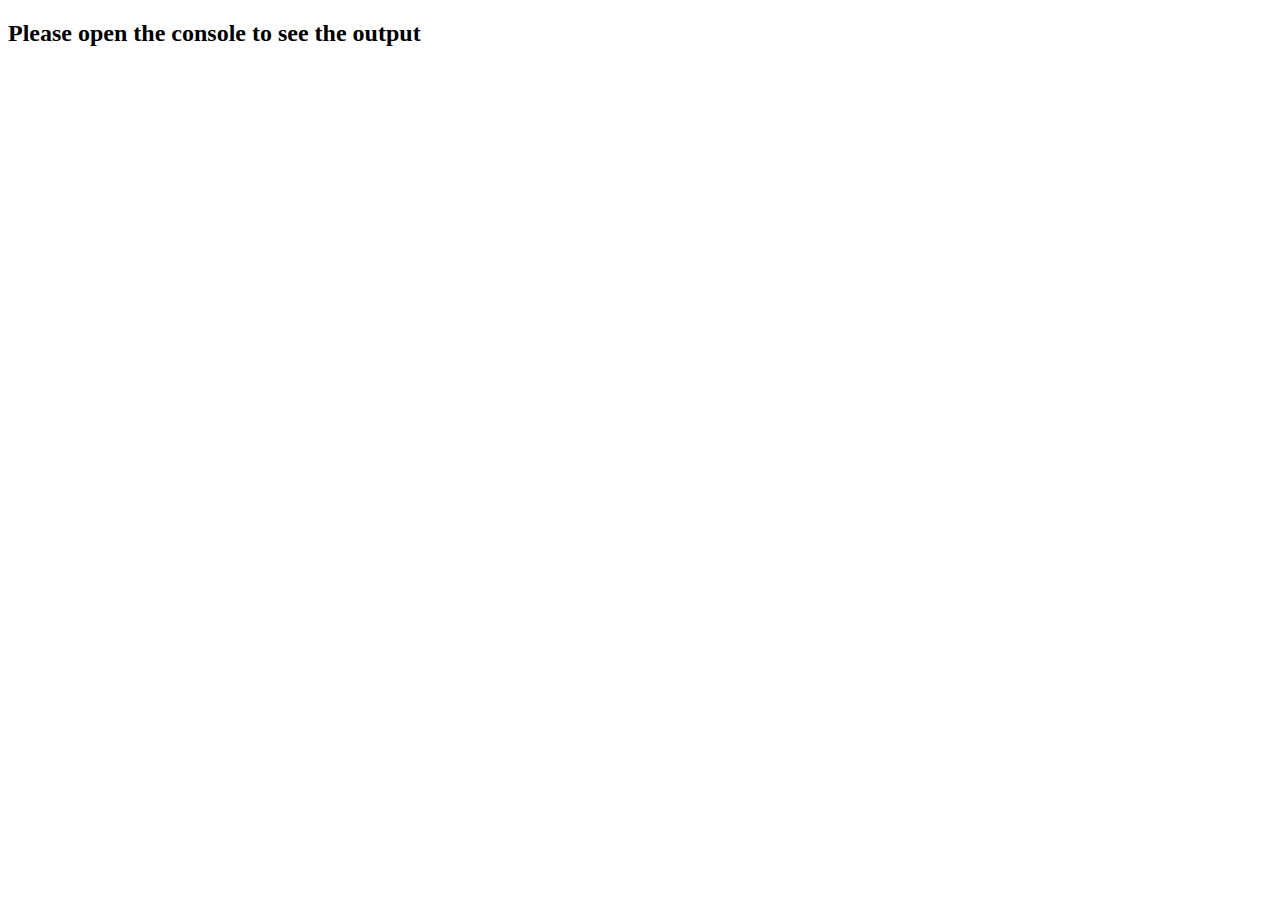
==== index.html @ ef1b20a0 "First commit" ====
<!DOCTYPE html>
<html>
	<head>
		<meta charset="UTF-8">
		<title>Document</title>
		<script src="js/functions.js"></script>
	</head>
	<body>
		<h2>Please open the console to see the output</h2>
	</body>
</html>
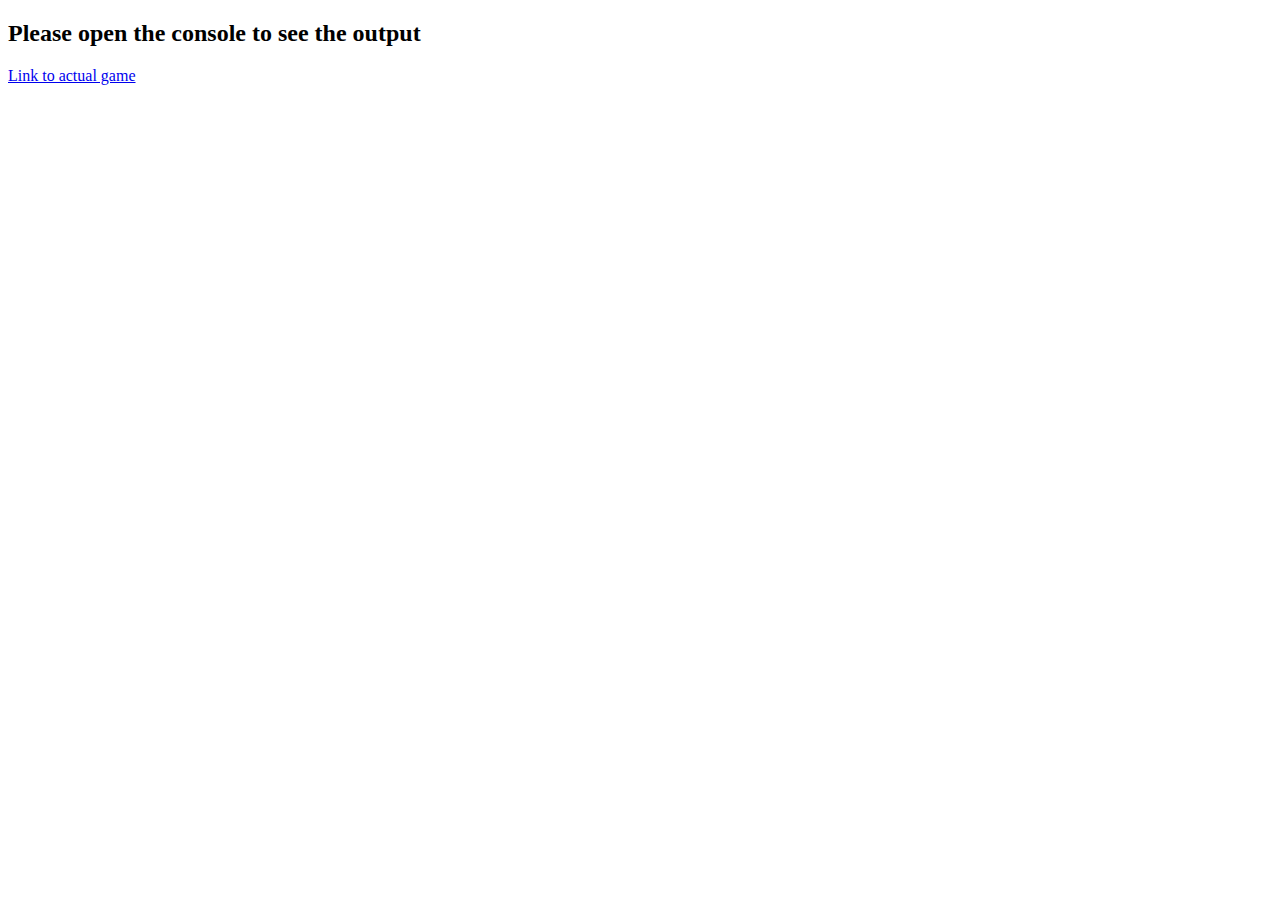
==== commit fef392be: "player taking moves works" ====
--- a/index.html
+++ b/index.html
@@ -2,10 +2,12 @@
 <html>
 	<head>
 		<meta charset="UTF-8">
-		<title>Document</title>
+		<title>Win Lane/Win Game</title>
 		<script src="js/functions.js"></script>
+		
 	</head>
 	<body>
 		<h2>Please open the console to see the output</h2>
+		<p><a href="basicversion.html">Link to actual game</a></p>
 	</body>
 </html>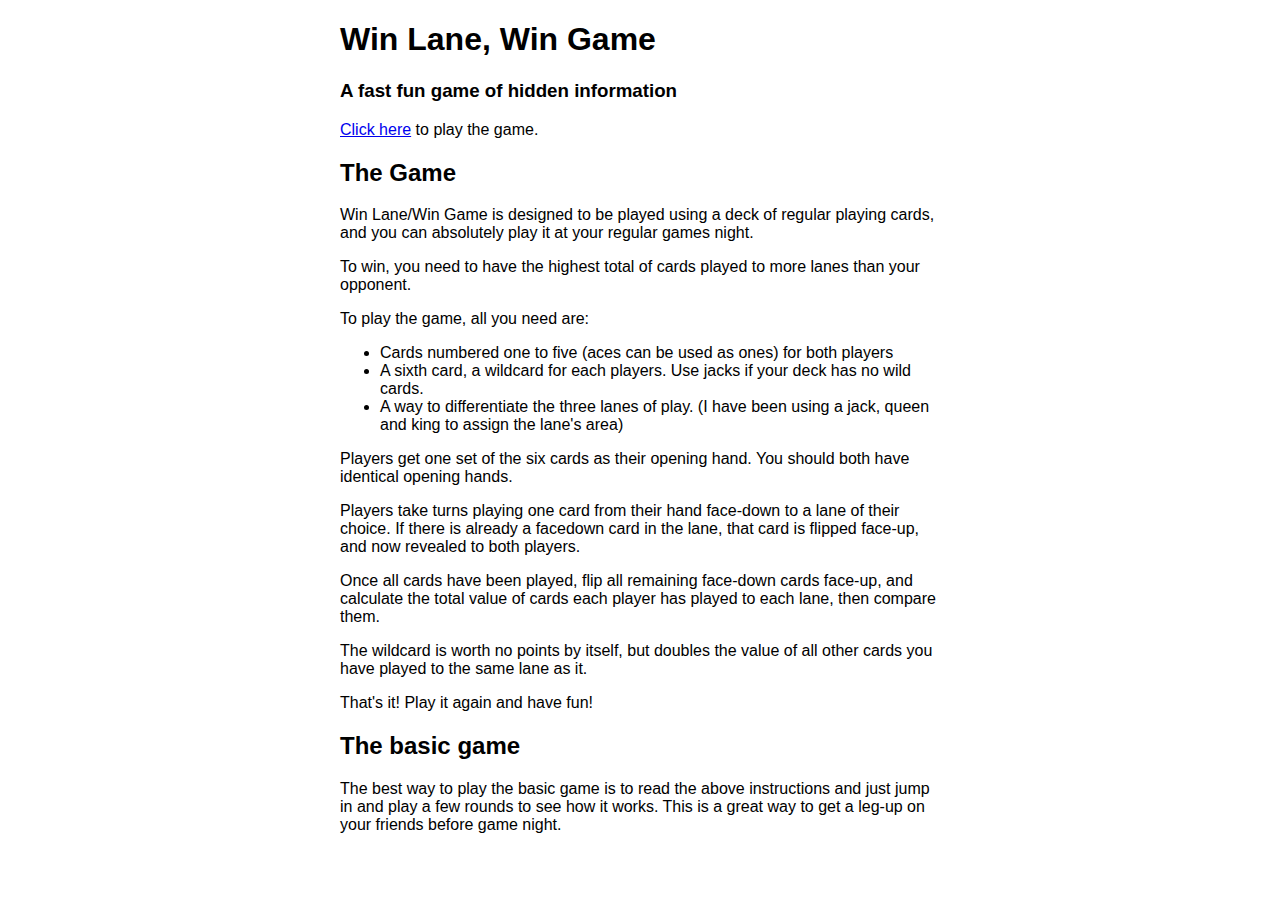
==== commit 314fb7c1: "Now logs end scores on screen at game end" ====
--- a/index.html
+++ b/index.html
@@ -3,11 +3,35 @@
 	<head>
 		<meta charset="UTF-8">
 		<title>Win Lane/Win Game</title>
-		<script src="js/functions.js"></script>
+		<link rel="stylesheet" href="css/normalize.css">
+		<link rel="stylesheet" href="css/index.css">
 		
 	</head>
 	<body>
-		<h2>Please open the console to see the output</h2>
-		<p><a href="basicversion.html">Link to actual game</a></p>
+		<h1>Win Lane, Win Game</h1>
+		<h3>A fast fun game of hidden information</h2>
+		<p><a href="basicversion.html">Click here</a> to play the game.</p>
+
+		<div class="instructions">
+			<div class="paperrules">
+				<h2>The Game</h2>
+				<p>Win Lane/Win Game is designed to be played using a deck of regular playing cards, and you can absolutely play it at your regular games night.</p>
+				<p>To win, you need to have the highest total of cards played to more lanes than your opponent.</p>
+				<p>To play the game, all you need are:</p>
+				<ul>
+					<li>Cards numbered one to five (aces can be used as ones) for both players</li>
+					<li>A sixth card, a wildcard for each players. Use jacks if your deck has no wild cards.</li>
+					<li>A way to differentiate the three lanes of play. (I have been using a jack, queen and king to assign the lane's area)</li>
+				</ul>
+				<p>Players get one set of the six cards as their opening hand. You should both have identical opening hands.</p>
+				<p>Players take turns playing one card from their hand face-down to a lane of their choice. If there is already a facedown card in the lane, that card is flipped face-up, and now revealed to both players.</p>
+				<p>Once all cards have been played, flip all remaining face-down cards face-up, and calculate the total value of cards each player has played to each lane, then compare them.</p>
+				<p>The wildcard is worth no points by itself, but doubles the value of all other cards you have played to the same lane as it.</p>
+				<p>That's it! Play it again and have fun!</p>
+			</div>
+			<h2>The basic game</h2>
+			<p>The best way to play the basic game is to read the above instructions and just jump in and play a few rounds to see how it works. This is a great way to get a leg-up on your friends before game night.</p>
+		</div>
+
 	</body>
 </html>--- a/css/index.css
+++ b/css/index.css
@@ -0,0 +1,5 @@
+body {
+	width: 80%;
+	margin: auto;
+	max-width: 600px;
+}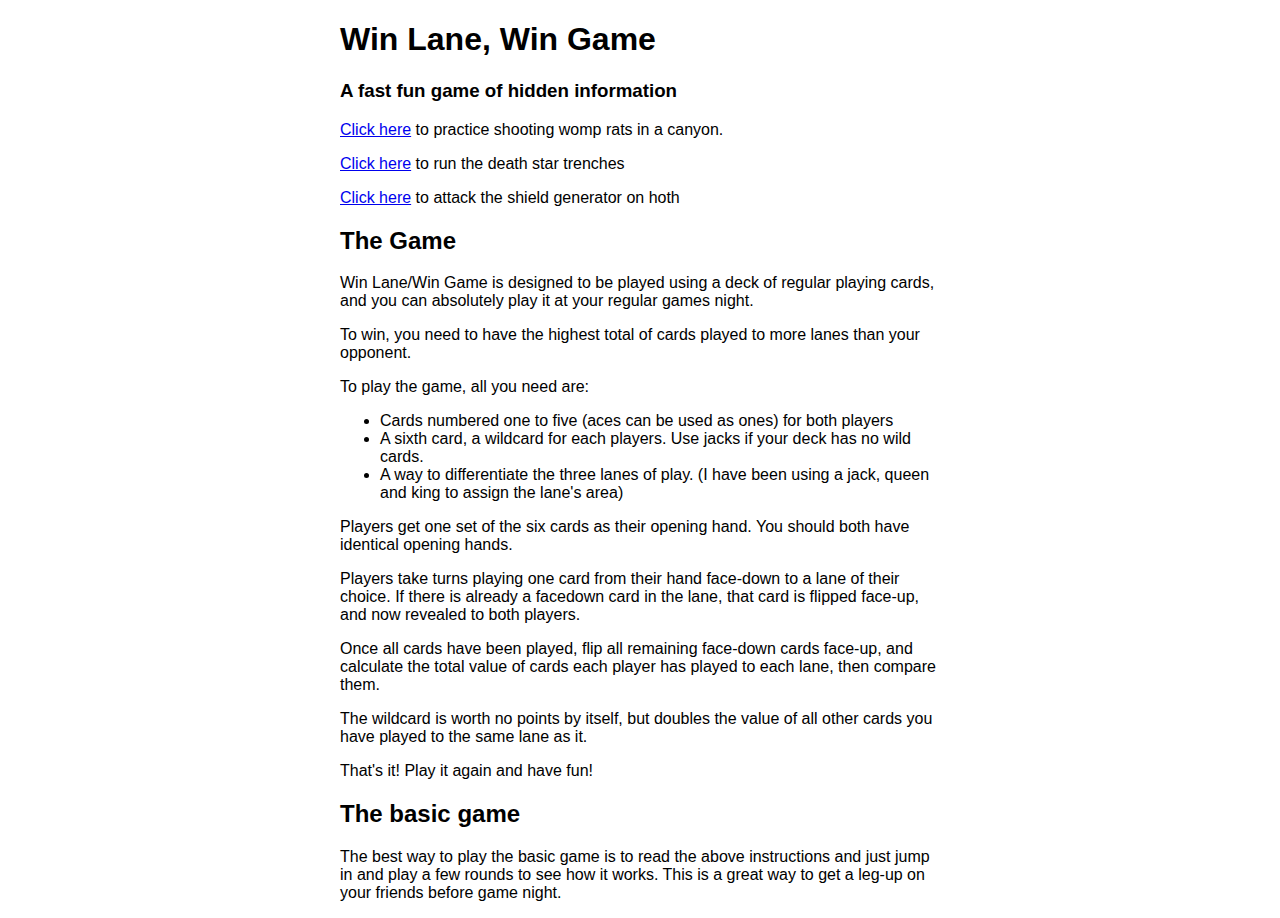
==== commit 4e8f9418: "There are now three levels" ====
--- a/index.html
+++ b/index.html
@@ -10,7 +10,9 @@
 	<body>
 		<h1>Win Lane, Win Game</h1>
 		<h3>A fast fun game of hidden information</h2>
-		<p><a href="basicversion.html">Click here</a> to play the game.</p>
+		<p><a href="tatooine.html">Click here</a> to practice shooting womp rats in a canyon.</p>
+		<p><a href="deathstar.html">Click here</a> to run the death star trenches</p>
+		<p><a href="hoth.html">Click here</a> to attack the shield generator on hoth</p>
 
 		<div class="instructions">
 			<div class="paperrules">
